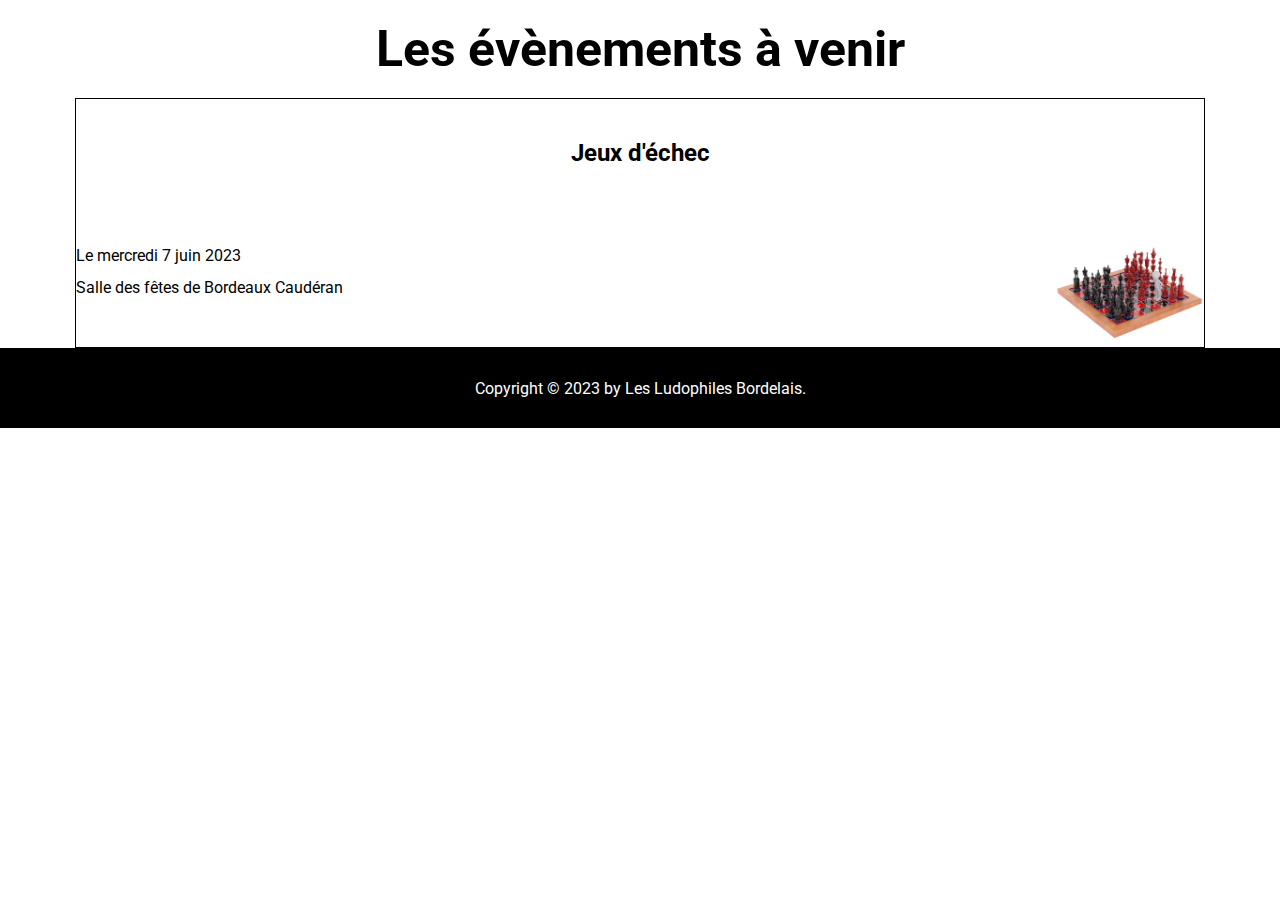
==== evenement.html @ 5ecb2873 "ajout photos index.html" ====
<!DOCTYPE html>
<html lang="en">
<head>
  <meta charset="UTF-8">
  <meta http-equiv="X-UA-Compatible" content="IE=edge">
  <meta name="viewport" content="width=device-width, initial-scale=1.0">
  <!--FONT AWESOME-->
  <link rel="stylesheet" href="https://cdnjs.cloudflare.com/ajax/libs/font-awesome/6.4.0/css/all.min.css" integrity="sha512-iecdLmaskl7CVkqkXNQ/ZH/XLlvWZOJyj7Yy7tcenmpD1ypASozpmT/E0iPtmFIB46ZmdtAc9eNBvH0H/ZpiBw==" crossorigin="anonymous" referrerpolicy="no-referrer" />
  <!-- GOOGLEFONTS -->
  <link rel="preconnect" href="https://fonts.googleapis.com">
  <link rel="preconnect" href="https://fonts.gstatic.com" crossorigin>
  <link href="https://fonts.googleapis.com/css2?family=Cabin:ital,wght@0,400;0,500;0,600;0,700;1,400;1,500;1,600;1,700&family=Roboto:ital,wght@0,100;0,300;0,400;0,500;0,700;0,900;1,100;1,300;1,400;1,500;1,700;1,900&display=swap" rel="stylesheet">
  
  <link rel="stylesheet" href="style.css">
  <title>Les Ludophiles Bordelais</title>
</head>
<body>
  <h1 class="title "> Les évènements à venir</h1>
  <div class="echec flux">
    <div class="echec-title ">
        <h2>Jeux d'échec</h2>
    </div>
    <div class="cover-echec">
      <div class="adresse">
        <div class="calendar ">
            <i class="fa-solid fa-calendar-days fa-small"></i>
            <p>Le mercredi 7 juin 2023</p>
        </div>
        <div class="location ">
            <i class="fa-solid fa-location-dot fa-small"></i>
            <p>Salle des fêtes de Bordeaux Caudéran</p>
        </div>
      </div>
        <img class="image-secondaire" src="Assets/echec.jpg" alt="Jeux d'échec"/>
    </div>
  </div>
  

  <footer>
    <p>Copyright © 2023 by Les Ludophiles Bordelais.</p>
  </footer>
</body>
</html>
---- style.css ----
/* Reset:*/
a{
  text-decoration: none;
  color: inherit;
}

ul, ol{
  list-style: none;
}

* {
  margin: 0;
  padding: 0;
  /* box-sizing: border-box; */
}
html{
  scroll-behavior: smooth;
  height: 100%;
}
body{
  min-height: 100%;
  /*position: relative;*/
}

/*Style général*/
* {
  font-family:'Roboto', sans-serif;
}
h2{
  text-align: center;
  margin-top: 30px;
  margin-bottom: 20px;
}
/* Style: première ligne */
.container-image img{
  object-fit: cover;
  object-position: center;
  width: 100%;
  max-height: 600px;
}
 
.container-image{
  position: relative;
  /*top:40px;
  border-top: 2px solid white;*/
}

.container-image .container-text{
  position: absolute;
  margin: 0 auto;
  left: 0;
  right: 0;
  top: 18%;
  text-align: center;
  color: white;
  z-index: 1;
}
/* Style deuxieme section */
.presentation{
  display: flex;
  justify-content: center;
  flex-direction: column;

}
.presentation p{
  text-align: justify;
  margin-left: 75px;
  margin-right: 75px;
  line-height: 2;
}

/* Start Style section Avis public */
.fa-star {
	color: gray;
	cursor: pointer;
	padding: 0.0625rem;
}
.fa-star.white {
	color:white;
}
.rating {
	display: flex;
	flex-direction: column;
	align-items: center;
  border: 1px solid black;
  width: 30%;
  padding: 10px;
  margin-bottom: 30px;
}
.stars {
  display:inline-flex;
  justify-content: center;
  font-size: 2em;
  padding: 10px;
}
.cover-section{
  display: flex;
  justify-content: space-around;
  padding: 10px;
}
.cover-section p{
  text-align: center;
}
.stars:hover .fa-star {
  color:white;
}
.stars .fa-star:hover ~ .fa-star {
  color: gray;
}
.cover-avis{
  background-color: #f9de64;
  padding: 10px;
  
}
/* End section avis public */

/* Footer */
footer{
  background-color: black;
  color: white;
  min-height: 80px;
  display: flex;
  align-items: center;
  justify-content: center;

  /*position: absolute;
  bottom: 0; left: 0; right: 0;*/
}
/* style deuxieme page evenement */
.flux{
  margin-left: 75px;
  margin-right: 75px;
}
.title{
  font-size: 50px;
  text-align: center;
  margin: 20px;
}
.calendar, .location, .echec-title{
  line-height: 2;
}
.image-secondaire {
  width: 150px;

}
.calendar, .location{
  display: flex;
  flex-direction:row;
  
}
.adresse{
  display: flex;
  flex-direction: column;
  /* width: 50%; */
}
.cover-echec{
  display: flex;
  align-items: center;
  justify-content: space-between;
  
}
.echec{
  border: 1px solid black;
}
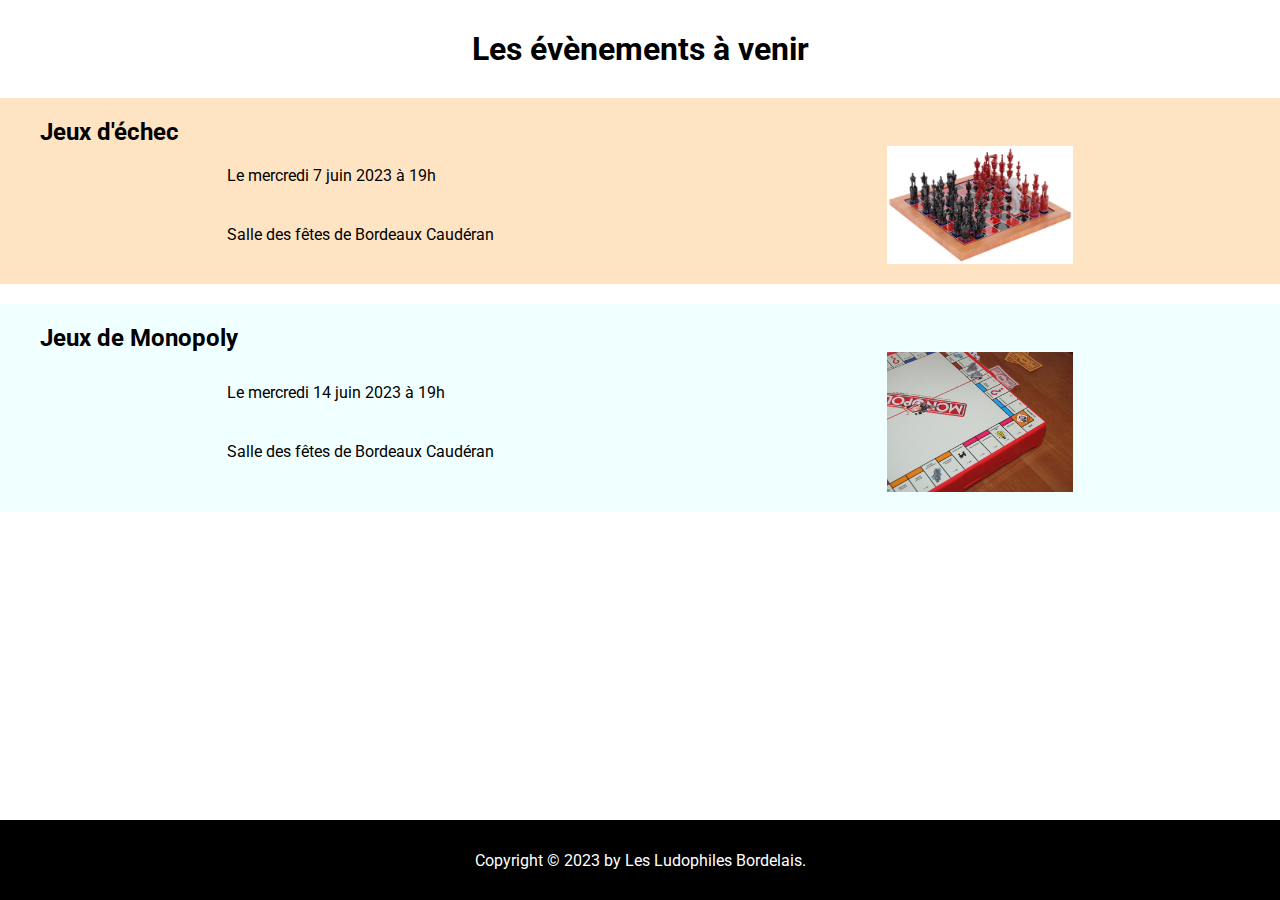
==== commit c9a78539: "redimensionner photo" ====
--- a/evenement.html
+++ b/evenement.html
@@ -11,29 +11,36 @@
   <link rel="preconnect" href="https://fonts.gstatic.com" crossorigin>
   <link href="https://fonts.googleapis.com/css2?family=Cabin:ital,wght@0,400;0,500;0,600;0,700;1,400;1,500;1,600;1,700&family=Roboto:ital,wght@0,100;0,300;0,400;0,500;0,700;0,900;1,100;1,300;1,400;1,500;1,700;1,900&display=swap" rel="stylesheet">
   
-  <link rel="stylesheet" href="style.css">
+  <link rel="stylesheet" href="evenement.css">
   <title>Les Ludophiles Bordelais</title>
 </head>
 <body>
-  <h1 class="title "> Les évènements à venir</h1>
-  <div class="echec flux">
-    <div class="echec-title ">
-        <h2>Jeux d'échec</h2>
-    </div>
-    <div class="cover-echec">
-      <div class="adresse">
-        <div class="calendar ">
-            <i class="fa-solid fa-calendar-days fa-small"></i>
-            <p>Le mercredi 7 juin 2023</p>
+    <h1> Les évènements à venir</h1>
+    <!-- Premiere section: echec -->
+    <section class="section-1">
+    <h2>Jeux d'échec</h2>
+      <div class="conteneur-bloc1"> 
+        <div class="date-bloc1">
+          <p><i class="fa-solid fa-calendar-days fa-small"></i>  Le mercredi 7 juin 2023 à 19h</p>  
+          <p><i class="fa-solid fa-location-dot fa-small"></i>  Salle des fêtes de Bordeaux Caudéran</p>
         </div>
-        <div class="location ">
-            <i class="fa-solid fa-location-dot fa-small"></i>
-            <p>Salle des fêtes de Bordeaux Caudéran</p>
+        
+        <img src="Assets/echec.png" class="image-bloc1" alt="Jeux d'échec"/> 
+      </div>
+    </section>
+
+    <!-- Deuxieme section: echec -->
+    <section class="section-2">
+    <h2>Jeux de Monopoly</h2>
+      <div class="conteneur-bloc1"> 
+        <div class="date-bloc1">
+          <p><i class="fa-solid fa-calendar-days fa-small"></i>  Le mercredi 14 juin 2023 à 19h</p>  
+          <p><i class="fa-solid fa-location-dot fa-small"></i>  Salle des fêtes de Bordeaux Caudéran</p>
         </div>
+        
+        <img src="Assets/monopoly.jpg" class="image-bloc1" alt="Jeux d'échec"/> 
       </div>
-        <img class="image-secondaire" src="Assets/echec.jpg" alt="Jeux d'échec"/>
-    </div>
-  </div>
+    </section>
   
 
   <footer>
--- a/evenement.css
+++ b/evenement.css
@@ -0,0 +1,71 @@
+/* style deuxieme page:evenement */
+/* Reset:*/
+a{
+  text-decoration: none;
+  color: inherit;
+}
+
+
+* {
+  margin: 0;
+  padding: 0;
+  box-sizing: border-box;
+}
+html{
+  scroll-behavior: smooth;
+}
+
+
+/*Style général*/
+* {
+  font-family:'Roboto', sans-serif;
+}
+
+h1{
+  text-align: center;
+  padding: 30px;
+}
+
+h2{
+  margin-left: 20px;
+}
+/* Premiere et deuxieme section:echec et monopoly */
+.conteneur-bloc1{
+  display: flex;
+  align-items: center;
+  justify-content: space-around;
+}
+
+.date-bloc1 p{
+  padding:20px;
+}
+
+.image-bloc1{
+  width: 15%;
+  height: 15%;
+}
+.section-1{
+  background-color: bisque;
+  padding: 20px;
+}
+.section-2{
+  background-color: azure;
+  padding: 20px;
+  margin-top: 20px;
+}
+
+/* Footer */
+footer{
+  background-color: black;
+  color: white;
+  position: fixed;
+  bottom: 0; left: 0; right: 0;
+  min-height: 80px;
+  display: flex;
+  align-items: center;
+  justify-content: center;
+	
+  
+}
+
+
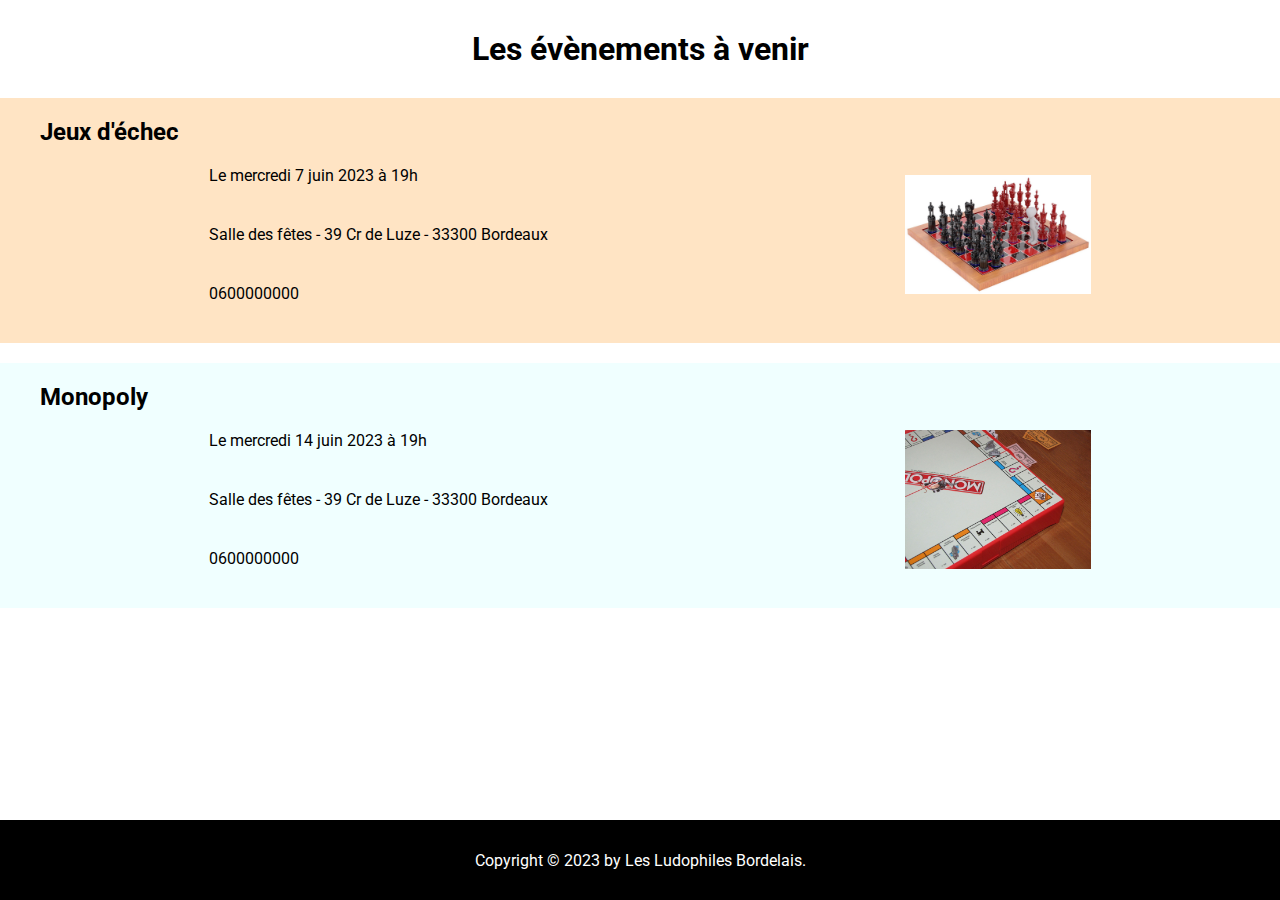
==== commit c07229ff: "ajout icone et num de téléphone" ====
--- a/evenement.html
+++ b/evenement.html
@@ -1,9 +1,10 @@
 <!DOCTYPE html>
-<html lang="en">
+<html lang="fr">
 <head>
   <meta charset="UTF-8">
   <meta http-equiv="X-UA-Compatible" content="IE=edge">
   <meta name="viewport" content="width=device-width, initial-scale=1.0">
+  <meta name="description" content="Les Ludophiles Bordelais est une association de joueurs passionnés par les jeux de plateau, de débutants à experts.">
   <!--FONT AWESOME-->
   <link rel="stylesheet" href="https://cdnjs.cloudflare.com/ajax/libs/font-awesome/6.4.0/css/all.min.css" integrity="sha512-iecdLmaskl7CVkqkXNQ/ZH/XLlvWZOJyj7Yy7tcenmpD1ypASozpmT/E0iPtmFIB46ZmdtAc9eNBvH0H/ZpiBw==" crossorigin="anonymous" referrerpolicy="no-referrer" />
   <!-- GOOGLEFONTS -->
@@ -21,28 +22,30 @@
     <h2>Jeux d'échec</h2>
       <div class="conteneur-bloc1"> 
         <div class="date-bloc1">
-          <p><i class="fa-solid fa-calendar-days fa-small"></i>  Le mercredi 7 juin 2023 à 19h</p>  
-          <p><i class="fa-solid fa-location-dot fa-small"></i>  Salle des fêtes de Bordeaux Caudéran</p>
+          <p><i class="fa-solid fa-calendar-days fa-sm"></i>  Le mercredi 7 juin 2023 à 19h</p>  
+          <p><i class="fa-solid fa-location-dot fa-sm"></i>  Salle des fêtes - 39 Cr de Luze - 33300 Bordeaux</p>
+          <p><i class="fa-solid fa-phone fa-sm"></i>  0600000000</p>
         </div>
         
         <img src="Assets/echec.png" class="image-bloc1" alt="Jeux d'échec"/> 
       </div>
     </section>
 
-    <!-- Deuxieme section: echec -->
+    <!-- Deuxieme section: Monopoly -->
     <section class="section-2">
-    <h2>Jeux de Monopoly</h2>
+    <h2>Monopoly</h2>
       <div class="conteneur-bloc1"> 
         <div class="date-bloc1">
           <p><i class="fa-solid fa-calendar-days fa-small"></i>  Le mercredi 14 juin 2023 à 19h</p>  
-          <p><i class="fa-solid fa-location-dot fa-small"></i>  Salle des fêtes de Bordeaux Caudéran</p>
+          <p><i class="fa-solid fa-location-dot fa-small"></i>  Salle des fêtes - 39 Cr de Luze - 33300 Bordeaux</p>
+          <p><i class="fa-solid fa-phone fa-sm"></i>  0600000000</p>
         </div>
         
         <img src="Assets/monopoly.jpg" class="image-bloc1" alt="Jeux d'échec"/> 
       </div>
     </section>
   
-
+<!-- FOOTER -->
   <footer>
     <p>Copyright © 2023 by Les Ludophiles Bordelais.</p>
   </footer>
--- a/evenement.css
+++ b/evenement.css
@@ -64,8 +64,14 @@
   display: flex;
   align-items: center;
   justify-content: center;
-	
-  
+}
+/* Mediaqueries */
+@media screen and (max-width: 425px){
+  .section-1, .section-2{
+    padding: 10px;
+  }
+  .date-bloc1 p{
+    padding:10px;
+  }
 }
 
-
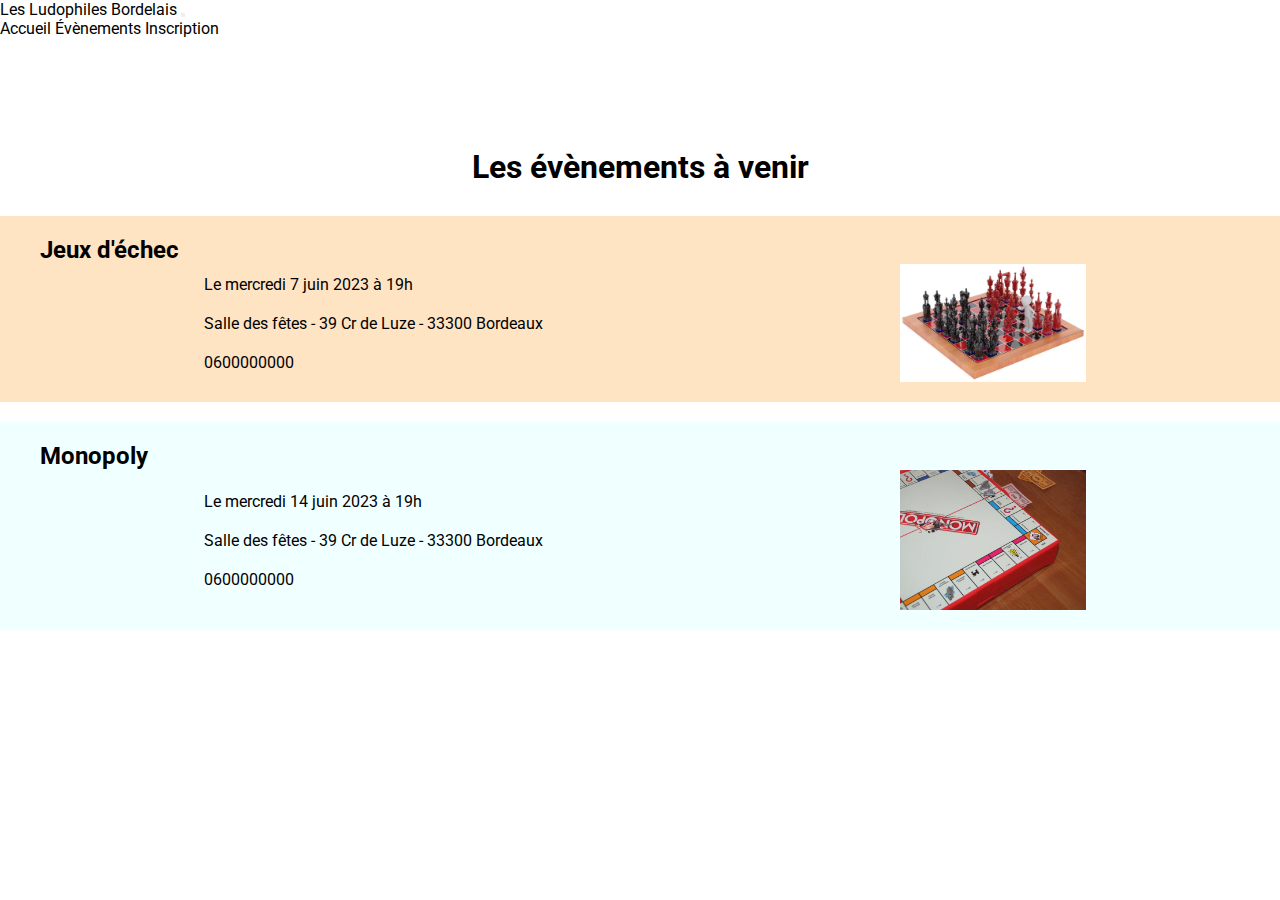
==== commit 9fe3ce95: "ajout barre de navigation sur les autres pages" ====
--- a/evenement.html
+++ b/evenement.html
@@ -5,6 +5,8 @@
   <meta http-equiv="X-UA-Compatible" content="IE=edge">
   <meta name="viewport" content="width=device-width, initial-scale=1.0">
   <meta name="description" content="Les Ludophiles Bordelais est une association de joueurs passionnés par les jeux de plateau, de débutants à experts.">
+  <!-- Bootstrap CDN CSS file -->
+  <link href="https://cdn.jsdelivr.net/npm/bootstrap@5.3.0/dist/css/bootstrap.min.css" rel="stylesheet" integrity="sha384-9ndCyUaIbzAi2FUVXJi0CjmCapSmO7SnpJef0486qhLnuZ2cdeRhO02iuK6FUUVM" crossorigin="anonymous">
   <!--FONT AWESOME-->
   <link rel="stylesheet" href="https://cdnjs.cloudflare.com/ajax/libs/font-awesome/6.4.0/css/all.min.css" integrity="sha512-iecdLmaskl7CVkqkXNQ/ZH/XLlvWZOJyj7Yy7tcenmpD1ypASozpmT/E0iPtmFIB46ZmdtAc9eNBvH0H/ZpiBw==" crossorigin="anonymous" referrerpolicy="no-referrer" />
   <!-- GOOGLEFONTS -->
@@ -16,38 +18,54 @@
   <title>Les Ludophiles Bordelais</title>
 </head>
 <body>
-    <h1> Les évènements à venir</h1>
-    <!-- Premiere section: echec -->
-    <section class="section-1">
-    <h2>Jeux d'échec</h2>
-      <div class="conteneur-bloc1"> 
-        <div class="date-bloc1">
-          <p><i class="fa-solid fa-calendar-days fa-sm"></i>  Le mercredi 7 juin 2023 à 19h</p>  
-          <p><i class="fa-solid fa-location-dot fa-sm"></i>  Salle des fêtes - 39 Cr de Luze - 33300 Bordeaux</p>
-          <p><i class="fa-solid fa-phone fa-sm"></i>  0600000000</p>
+  <!-- NAVBAR -->
+  <header>
+    <nav class="navbar navbar-expand-lg bg-body-tertiary fixed-top" data-bs-theme="dark">
+      <div class="container-fluid">
+        <a class="navbar-brand" href="#">Les Ludophiles Bordelais</a>
+        <button class="navbar-toggler" type="button" data-bs-toggle="collapse" data-bs-target="#navbarNavAltMarkup" aria-controls="navbarNavAltMarkup" aria-expanded="false" aria-label="Toggle navigation">
+          <span class="navbar-toggler-icon"></span>
+        </button>
+        <div class="collapse navbar-collapse" id="navbarNavAltMarkup">
+          <div class="navbar-nav mx-auto">
+            <a class="nav-link active ms-5" aria-current="page" href="index.html">Accueil</a>
+            <a class="nav-link ms-5" href="evenement.html">Évènements</a>
+            <a class="nav-link ms-5" href="formulaire.html">Inscription</a>
+          </div>
         </div>
-        
-        <img src="Assets/echec.png" class="image-bloc1" alt="Jeux d'échec"/> 
       </div>
-    </section>
+    </nav>
+  </header>
 
-    <!-- Deuxieme section: Monopoly -->
-    <section class="section-2">
-    <h2>Monopoly</h2>
-      <div class="conteneur-bloc1"> 
-        <div class="date-bloc1">
-          <p><i class="fa-solid fa-calendar-days fa-small"></i>  Le mercredi 14 juin 2023 à 19h</p>  
-          <p><i class="fa-solid fa-location-dot fa-small"></i>  Salle des fêtes - 39 Cr de Luze - 33300 Bordeaux</p>
-          <p><i class="fa-solid fa-phone fa-sm"></i>  0600000000</p>
-        </div>
-        
-        <img src="Assets/monopoly.jpg" class="image-bloc1" alt="Jeux d'échec"/> 
+  <h1> Les évènements à venir</h1>
+  <!-- Premiere section: echec -->
+  <section class="section-1">
+  <h2>Jeux d'échec</h2>
+    <div class="conteneur-bloc1"> 
+      <div class="date-bloc1">
+        <p><i class="fa-solid fa-calendar-days fa-sm"></i>  Le mercredi 7 juin 2023 à 19h</p>  
+        <p><i class="fa-solid fa-location-dot fa-sm"></i>  Salle des fêtes - 39 Cr de Luze - 33300 Bordeaux</p>
+        <p><i class="fa-solid fa-phone fa-sm"></i>  0600000000</p>
       </div>
-    </section>
-  
-<!-- FOOTER -->
-  <footer>
-    <p>Copyright © 2023 by Les Ludophiles Bordelais.</p>
-  </footer>
+      
+      <img src="Assets/echec.png" class="image-bloc1" alt="Jeux d'échec"/> 
+    </div>
+  </section>
+
+  <!-- Deuxieme section: Monopoly -->
+  <section class="section-2">
+  <h2>Monopoly</h2>
+    <div class="conteneur-bloc1"> 
+      <div class="date-bloc1">
+        <p><i class="fa-solid fa-calendar-days fa-small"></i>  Le mercredi 14 juin 2023 à 19h</p>  
+        <p><i class="fa-solid fa-location-dot fa-small"></i>  Salle des fêtes - 39 Cr de Luze - 33300 Bordeaux</p>
+        <p><i class="fa-solid fa-phone fa-sm"></i>  0600000000</p>
+      </div>
+      
+      <img src="Assets/monopoly.jpg" class="image-bloc1" alt="Jeux d'échec"/> 
+    </div>
+  </section>
+<!-- Bootstrap CDN JS file -->
+<script src="https://cdn.jsdelivr.net/npm/bootstrap@5.3.0/dist/js/bootstrap.bundle.min.js" integrity="sha384-geWF76RCwLtnZ8qwWowPQNguL3RmwHVBC9FhGdlKrxdiJJigb/j/68SIy3Te4Bkz" crossorigin="anonymous"></script>  </footer>
 </body>
 </html>--- a/evenement.css
+++ b/evenement.css
@@ -24,6 +24,7 @@
 h1{
   text-align: center;
   padding: 30px;
+  margin-top: 80px;
 }
 
 h2{
@@ -37,7 +38,7 @@
 }
 
 .date-bloc1 p{
-  padding:20px;
+  padding:10px;
 }
 
 .image-bloc1{
@@ -52,19 +53,9 @@
   background-color: azure;
   padding: 20px;
   margin-top: 20px;
+  margin-bottom: 40px;
 }
 
-/* Footer */
-footer{
-  background-color: black;
-  color: white;
-  position: fixed;
-  bottom: 0; left: 0; right: 0;
-  min-height: 80px;
-  display: flex;
-  align-items: center;
-  justify-content: center;
-}
 /* Mediaqueries */
 @media screen and (max-width: 425px){
   .section-1, .section-2{
